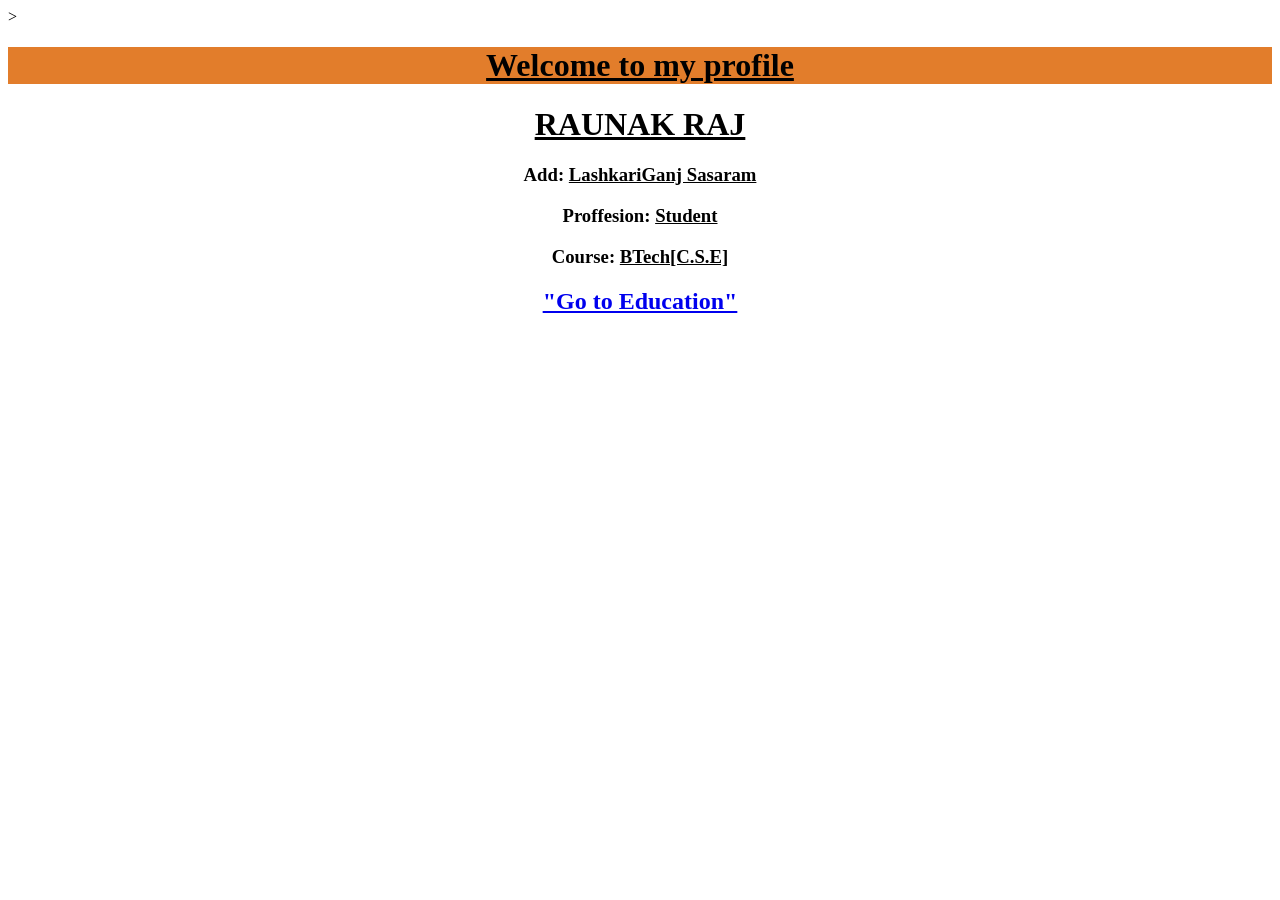
==== index.html @ f1556a1e "Add files via upload" ====
<html>
    <head<meta charset="UTF-8">
<meta name="viewport" content="width=device-width, initial-scale=1.0">
<link rel="stylesheet" href="style.css">>
        <title>Project Sample</title>
    </head>
    <body>
        <h1 align = "center" style = "background-color:rgb(226, 125, 43)">
            <u>Welcome to my profile</u> 
        </h1>
        <h1 align = "Center"><u>RAUNAK RAJ</u></h1>
        <h3 align = "Center">Add: <u>LashkariGanj Sasaram</u></h3>
        <h3 align = "Center">Proffesion: <u>Student</u></h3>
        <h3 align = "Center">Course: <u>BTech[C.S.E]</u></h3>
        <a align = "center" href = "education.html"><h2>"Go to Education"</h2></a>
        </pre>
        </body>
</html>
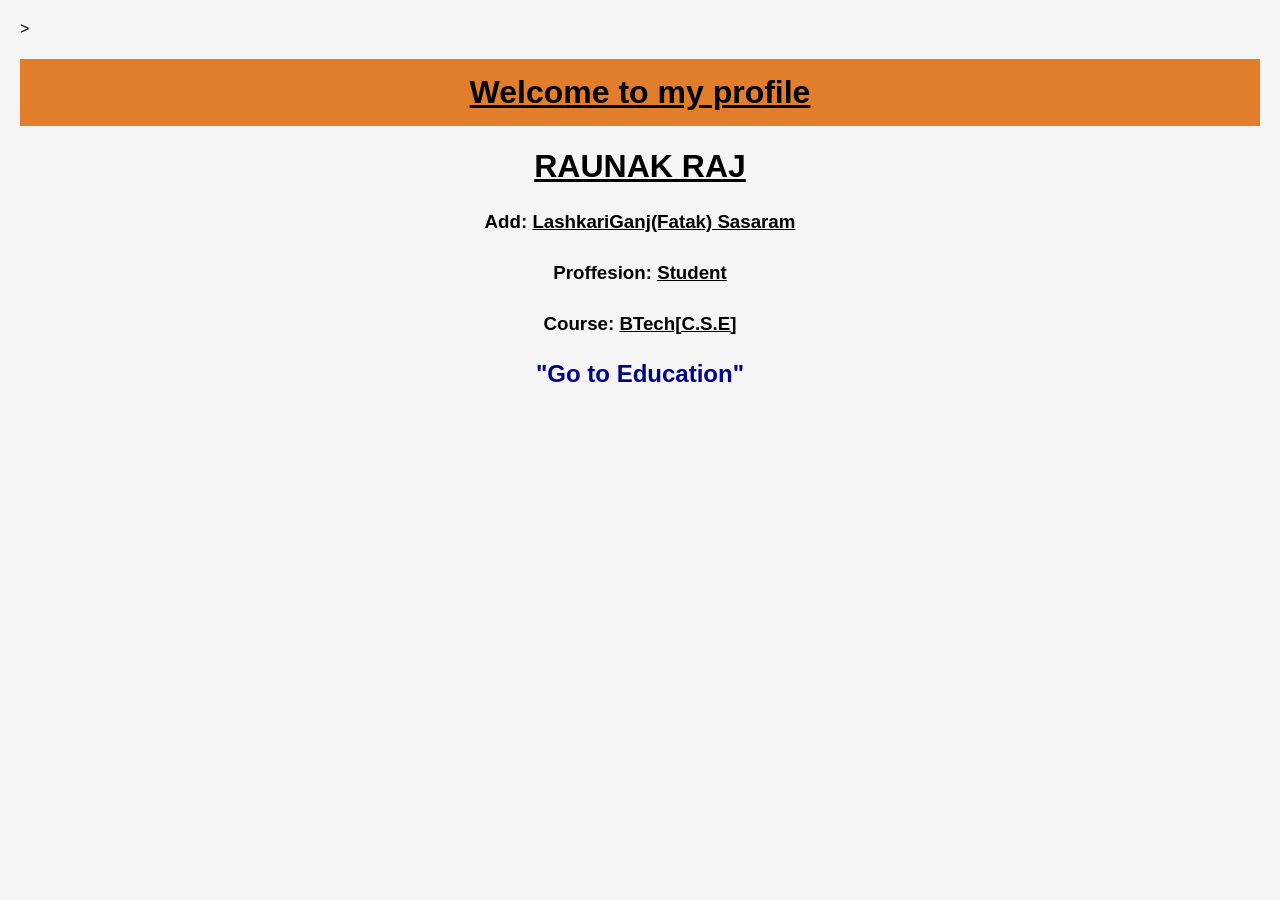
==== commit c2e636c8: "Fix address formatting in index.html Updated address in profile section." ====
--- a/index.html
+++ b/index.html
@@ -9,10 +9,10 @@
             <u>Welcome to my profile</u> 
         </h1>
         <h1 align = "Center"><u>RAUNAK RAJ</u></h1>
-        <h3 align = "Center">Add: <u>LashkariGanj Sasaram</u></h3>
+        <h3 align = "Center">Add: <u>LashkariGanj(Fatak) Sasaram</u></h3>
         <h3 align = "Center">Proffesion: <u>Student</u></h3>
         <h3 align = "Center">Course: <u>BTech[C.S.E]</u></h3>
         <a align = "center" href = "education.html"><h2>"Go to Education"</h2></a>
         </pre>
         </body>
-</html>+</html>
--- a/style.css
+++ b/style.css
@@ -0,0 +1,54 @@
+
+/* General styling */
+body {
+    font-family: Arial, sans-serif;
+    background-color: #f5f5f5;
+    color: black;
+    margin: 20px;
+}
+
+/* Welcome heading */
+h1:first-of-type {
+    text-align: center;
+    background-color: rgb(226, 125, 43);
+    padding: 15px;
+}
+
+/* Main headings */
+h1, h2, h3, h4 {
+    text-align: center;
+}
+
+/* School name */
+h3 {
+    padding: 5px;
+}
+
+/* Paragraphs and lists */
+p {
+    font-size: 16px;
+}
+
+ul {
+    text-align: left;
+    line-height: 1.8;
+}
+
+/* Images */
+img {
+    margin: 10px;
+    border: 2px solid gray;
+    border-radius: 8px;
+    max-width: 100%;
+}
+
+/* Links */
+a {
+    color: darkblue;
+    text-decoration: none;
+}
+
+a:hover {
+    color: chocolate;
+    text-decoration: underline;
+}
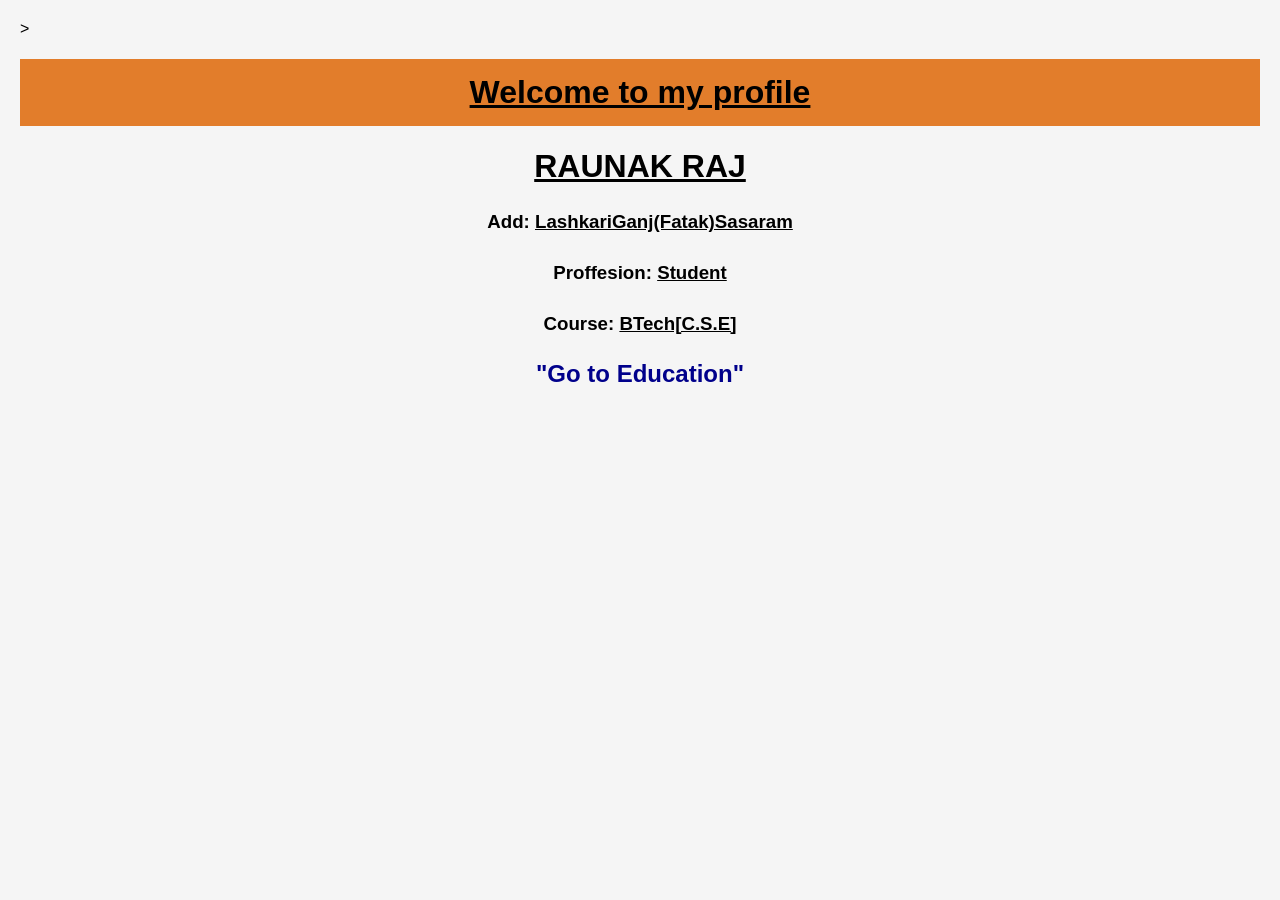
==== commit 1f98c3b2: "Fix HTML formatting issues in index.html" ====
--- a/index.html
+++ b/index.html
@@ -9,7 +9,7 @@
             <u>Welcome to my profile</u> 
         </h1>
         <h1 align = "Center"><u>RAUNAK RAJ</u></h1>
-        <h3 align = "Center">Add: <u>LashkariGanj(Fatak) Sasaram</u></h3>
+        <h3 align = "Center">Add: <u>LashkariGanj(Fatak)Sasaram</u></h3>
         <h3 align = "Center">Proffesion: <u>Student</u></h3>
         <h3 align = "Center">Course: <u>BTech[C.S.E]</u></h3>
         <a align = "center" href = "education.html"><h2>"Go to Education"</h2></a>
